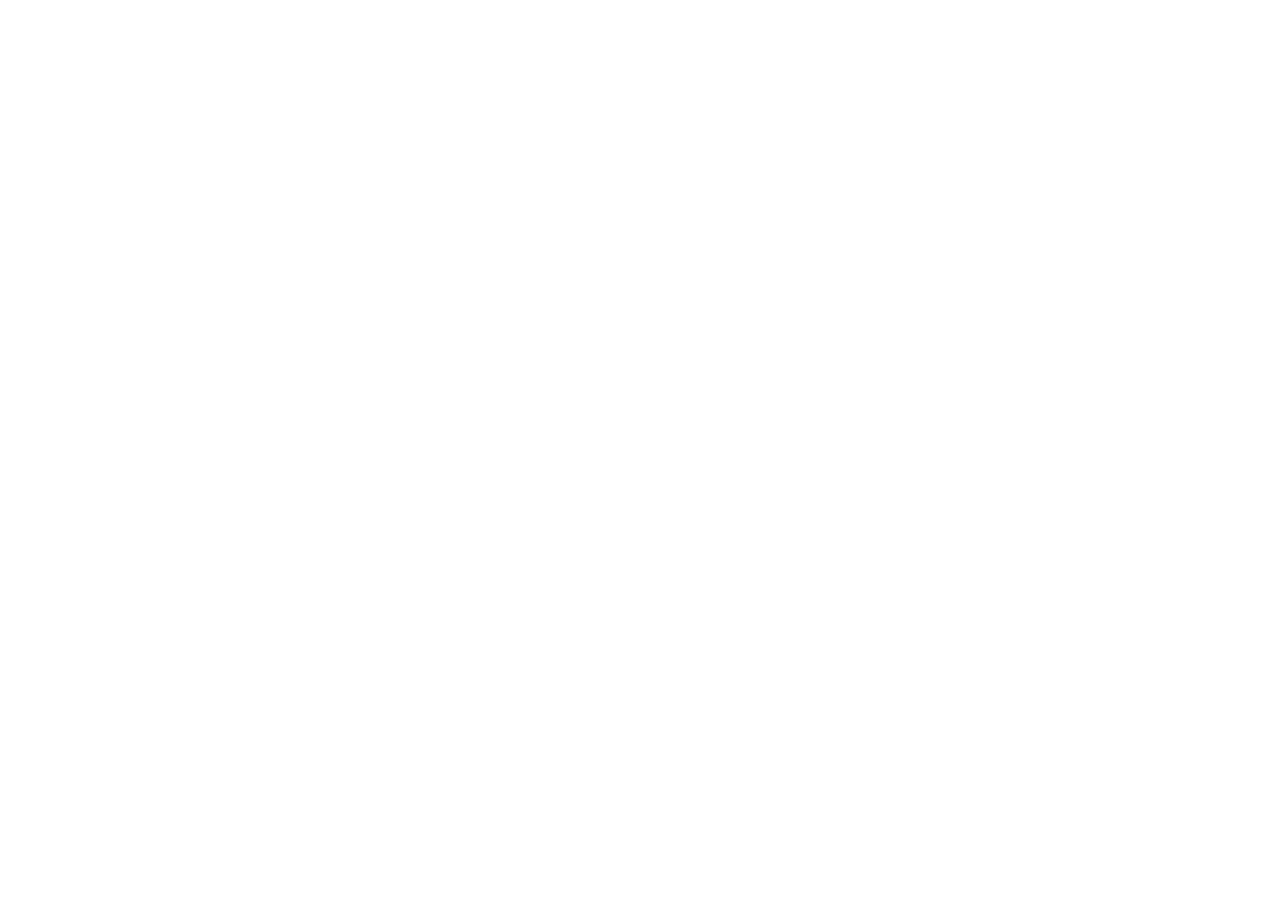
==== clerks-tale.html @ 5a4f4fa1 "Stub branch pages" ====
<!doctype html>
<html>
<head>
    <meta charset='utf-8'>
    <link href='http://fonts.googleapis.com/css?family=Alegreya+Sans:400' rel='stylesheet' type='text/css'>
    <link href='http://fonts.googleapis.com/css?family=Alegreya+Sans+SC' rel='stylesheet' type='text/css'>
    <link href='stylesheets/page.css' rel='stylesheet' type='text/css'>
    <title></title>
</head>
<body>
</body>
</html>
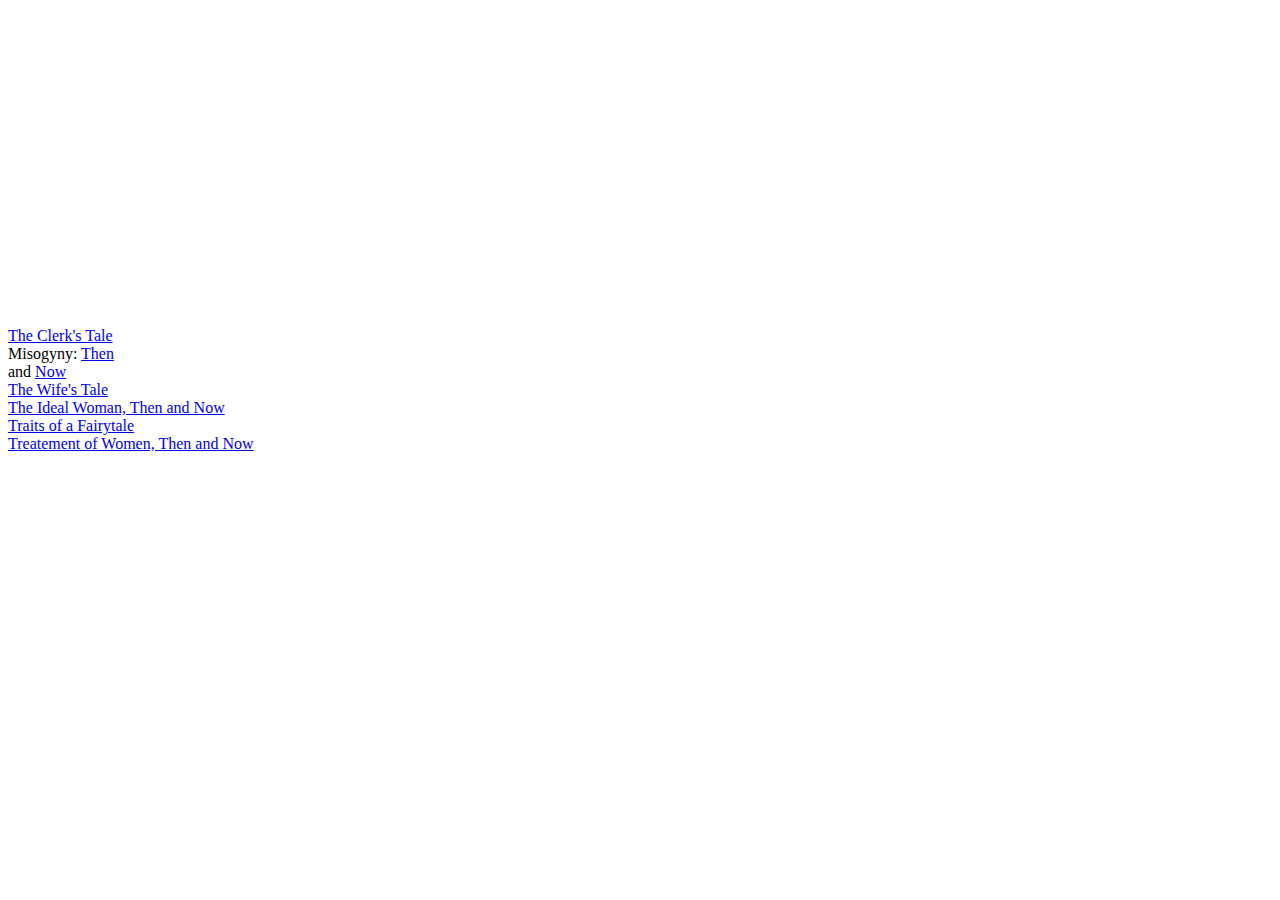
==== commit e17ff4e7: "Use videos for tales" ====
--- a/clerks-tale.html
+++ b/clerks-tale.html
@@ -5,8 +5,33 @@
     <link href='http://fonts.googleapis.com/css?family=Alegreya+Sans:400' rel='stylesheet' type='text/css'>
     <link href='http://fonts.googleapis.com/css?family=Alegreya+Sans+SC' rel='stylesheet' type='text/css'>
     <link href='stylesheets/page.css' rel='stylesheet' type='text/css'>
-    <title></title>
+    <title>Misogyny — "The Wife's Tale" vs. "The Clerk's Tale"</title>
 </head>
 <body>
+<div class='content'>
+<iframe width="420" height="315" src="//www.youtube.com/embed/nE_u7Ai1GXc" frameborder="0" allowfullscreen></iframe>
+</div>
+<div class='bubbles'>
+    <a href='clerks-tale.html'><div class='bubble'>
+        The Clerk's Tale
+    </div></a>
+    <div class='bubble'>
+        Misogyny:
+        <a class='bubble' href='misogyny-then.html'>Then</a></br>
+        and <a class='bubble' href='misogyny-now.html'>Now</a>
+    </div>
+    <a href='wifes-tale.html'><div class='bubble'>
+        The Wife's Tale
+    </div></a>
+    <a href='idealwoman.html'><div class='bubble'>
+        The Ideal Woman, Then and Now
+    </div></a>
+    <a href='fairytale.html'><div class='bubble'>
+        Traits of a Fairytale
+    </div></a>
+    <a href='treatment-of-women.html'><div class='bubble'>
+        Treatement of Women, Then and Now
+    </div></a>
+</div>
 </body>
 </html>
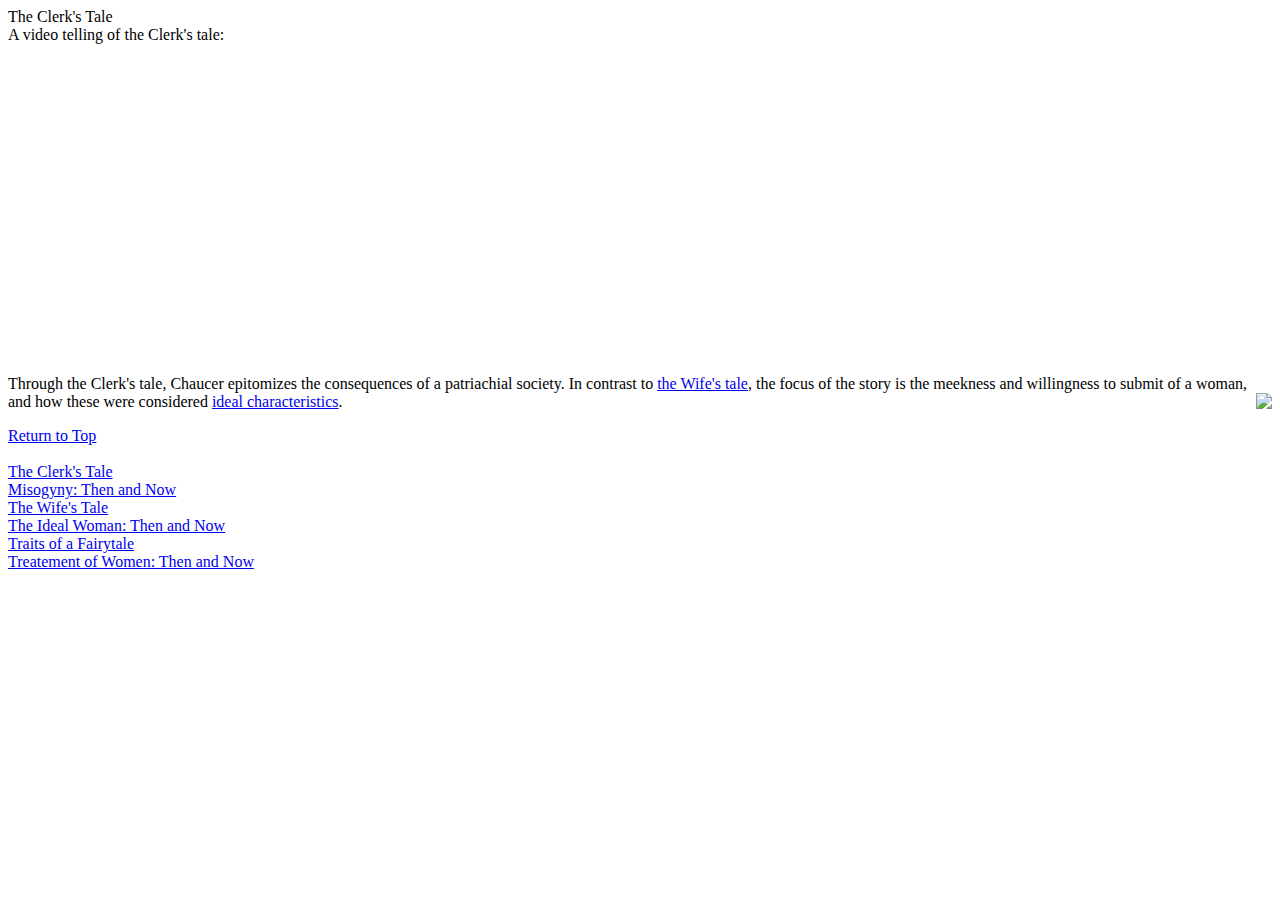
==== commit 19800e19: "small additions" ====
--- a/clerks-tale.html
+++ b/clerks-tale.html
@@ -9,28 +9,37 @@
 </head>
 <body>
 <div class='content'>
-<iframe width="420" height="315" src="//www.youtube.com/embed/nE_u7Ai1GXc" frameborder="0" allowfullscreen></iframe>
+<div class='title'>The Clerk's Tale</div>
+A video telling of the Clerk's tale:
+<iframe style='display:block;margin:0 auto' width="420" height="315" src="//www.youtube.com/embed/nE_u7Ai1GXc" frameborder="0" allowfullscreen></iframe>
+<p>
+Through the Clerk's tale, Chaucer epitomizes the consequences of a patriachial society. In contrast to <a href='wifes-tale.html'>the Wife's tale</a>, the focus of the story is the meekness and willingness to submit of a woman, and how these were considered <a href='idealwoman.html'>ideal characteristics</a>.
+<img style='float:right' src='http://english.fsu.edu/canterbury/wife.html'></img>
+</p>
+
 </div>
 <div class='bubbles'>
+    <a href='index.html'><div class='buble'>
+            Return to Top
+    </div></a>
+    <br/>
     <a href='clerks-tale.html'><div class='bubble'>
         The Clerk's Tale
     </div></a>
-    <div class='bubble'>
-        Misogyny:
-        <a class='bubble' href='misogyny-then.html'>Then</a></br>
-        and <a class='bubble' href='misogyny-now.html'>Now</a>
-    </div>
+    <a href='misogyny.html'><div class='bubble'>
+        Misogyny: Then and Now
+    </div></a>
     <a href='wifes-tale.html'><div class='bubble'>
         The Wife's Tale
     </div></a>
     <a href='idealwoman.html'><div class='bubble'>
-        The Ideal Woman, Then and Now
+        The Ideal Woman: Then and Now
     </div></a>
     <a href='fairytale.html'><div class='bubble'>
         Traits of a Fairytale
     </div></a>
     <a href='treatment-of-women.html'><div class='bubble'>
-        Treatement of Women, Then and Now
+        Treatement of Women: Then and Now
     </div></a>
 </div>
 </body>
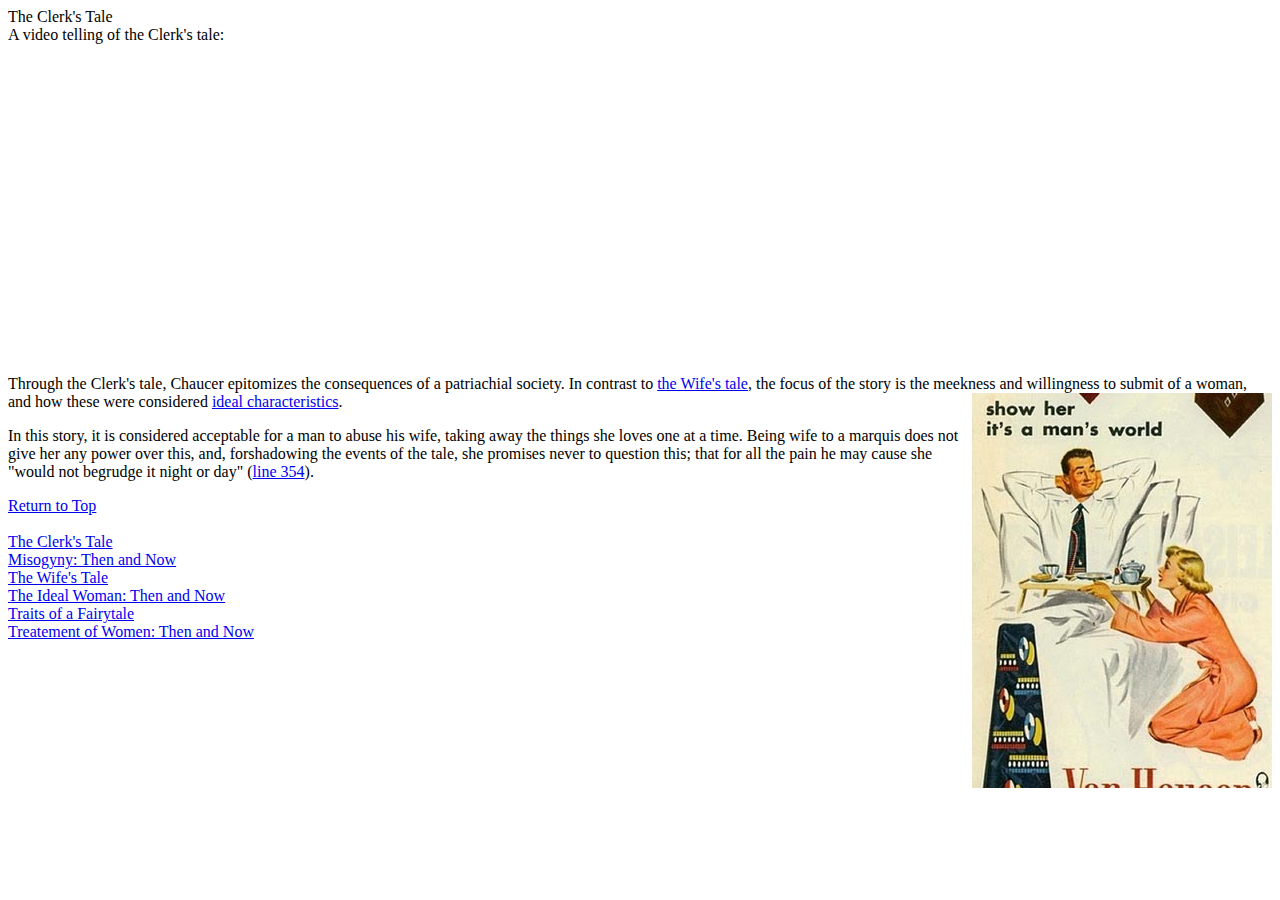
==== commit 0c4e826c: "add a few lines to clerk" ====
--- a/clerks-tale.html
+++ b/clerks-tale.html
@@ -14,9 +14,11 @@
 <iframe style='display:block;margin:0 auto' width="420" height="315" src="//www.youtube.com/embed/nE_u7Ai1GXc" frameborder="0" allowfullscreen></iframe>
 <p>
 Through the Clerk's tale, Chaucer epitomizes the consequences of a patriachial society. In contrast to <a href='wifes-tale.html'>the Wife's tale</a>, the focus of the story is the meekness and willingness to submit of a woman, and how these were considered <a href='idealwoman.html'>ideal characteristics</a>.
-<img style='float:right' src='http://english.fsu.edu/canterbury/wife.html'></img>
+<img style='float:right' src='mansworld.jpg'></img>
 </p>
-
+<p>
+In this story, it is considered acceptable for a man to abuse his wife, taking away the things she loves one at a time. Being wife to a marquis does not give her any power over this, and, forshadowing the events of the tale, she promises never to question this; that for all the pain he may cause she "would not begrudge it night or day" (<a href='http://english.fsu.edu/canterbury/student.html'>line 354</a>).
+</p>
 </div>
 <div class='bubbles'>
     <a href='index.html'><div class='buble'>
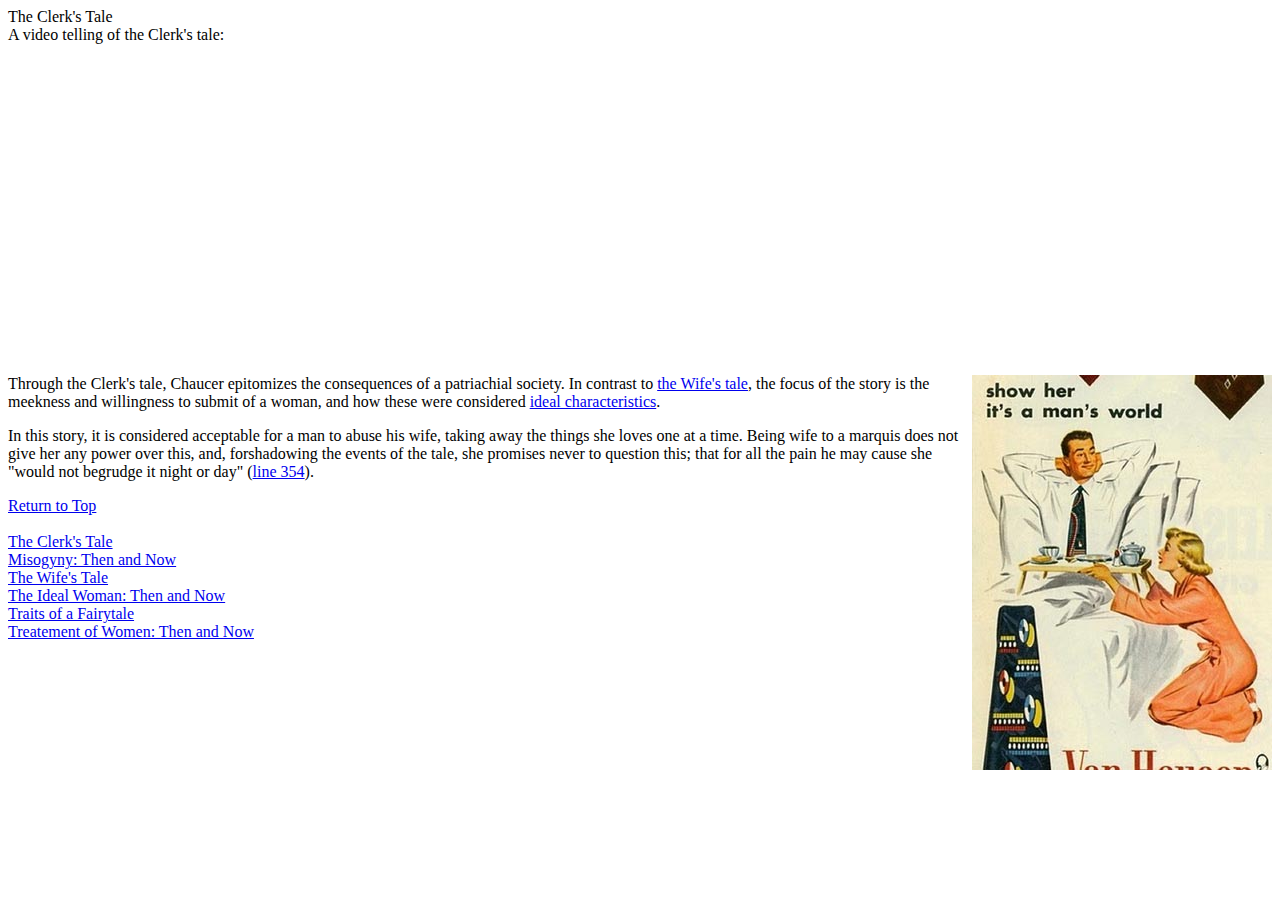
==== commit 3d37a5f6: "[clerk] move image" ====
--- a/clerks-tale.html
+++ b/clerks-tale.html
@@ -13,8 +13,8 @@
 A video telling of the Clerk's tale:
 <iframe style='display:block;margin:0 auto' width="420" height="315" src="//www.youtube.com/embed/nE_u7Ai1GXc" frameborder="0" allowfullscreen></iframe>
 <p>
+<img style='float:right' src='mansworld.jpg'></img>
 Through the Clerk's tale, Chaucer epitomizes the consequences of a patriachial society. In contrast to <a href='wifes-tale.html'>the Wife's tale</a>, the focus of the story is the meekness and willingness to submit of a woman, and how these were considered <a href='idealwoman.html'>ideal characteristics</a>.
-<img style='float:right' src='mansworld.jpg'></img>
 </p>
 <p>
 In this story, it is considered acceptable for a man to abuse his wife, taking away the things she loves one at a time. Being wife to a marquis does not give her any power over this, and, forshadowing the events of the tale, she promises never to question this; that for all the pain he may cause she "would not begrudge it night or day" (<a href='http://english.fsu.edu/canterbury/student.html'>line 354</a>).
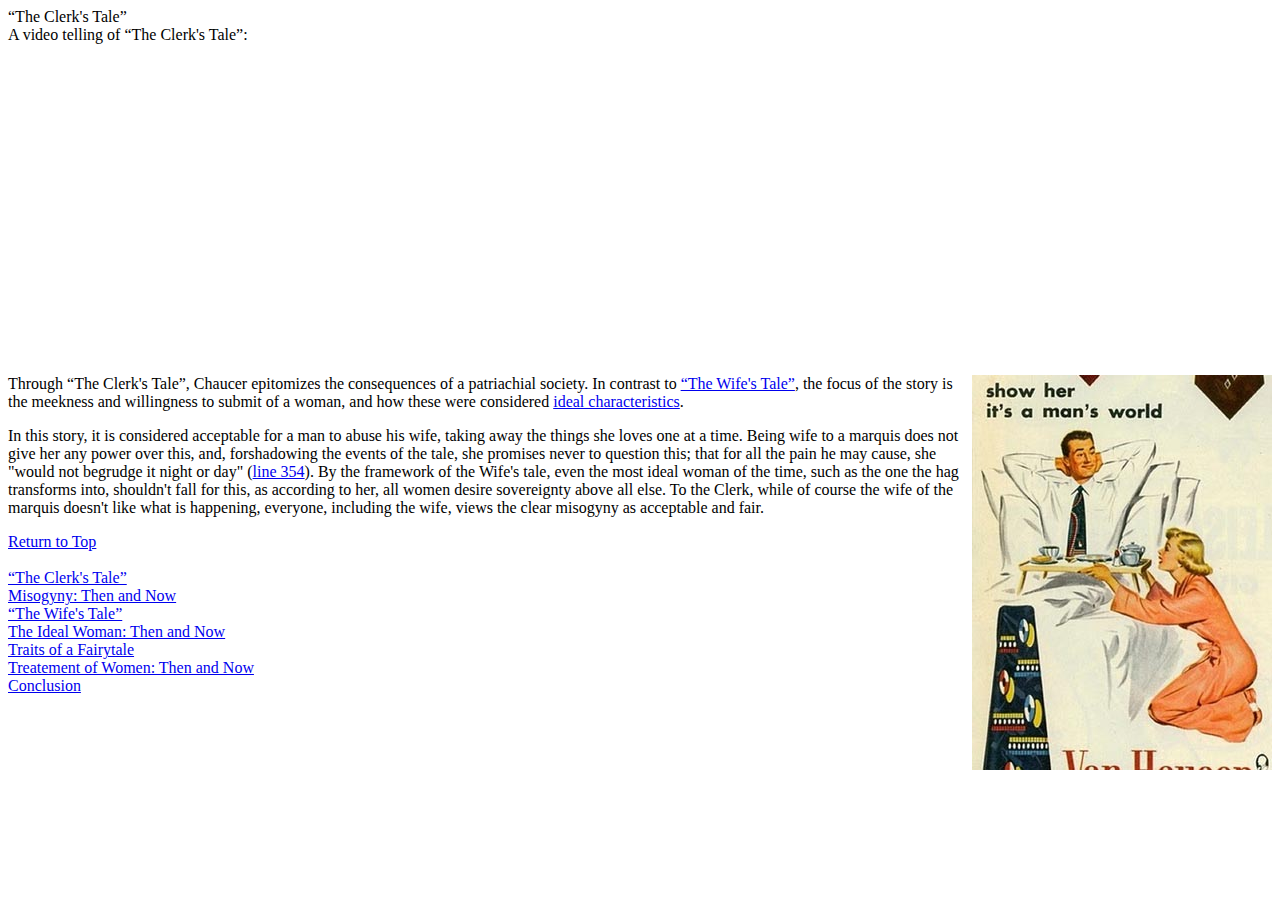
==== commit 959d6af3: "the X's tale → “The X's Tale”" ====
--- a/clerks-tale.html
+++ b/clerks-tale.html
@@ -9,15 +9,15 @@
 </head>
 <body>
 <div class='content'>
-<div class='title'>The Clerk's Tale</div>
-A video telling of the Clerk's tale:
+<div class='title'>“The Clerk's Tale”</div>
+A video telling of “The Clerk's Tale”:
 <iframe style='display:block;margin:0 auto' width="420" height="315" src="//www.youtube.com/embed/nE_u7Ai1GXc" frameborder="0" allowfullscreen></iframe>
 <p>
 <img style='float:right' src='mansworld.jpg'></img>
-Through the Clerk's tale, Chaucer epitomizes the consequences of a patriachial society. In contrast to <a href='wifes-tale.html'>the Wife's tale</a>, the focus of the story is the meekness and willingness to submit of a woman, and how these were considered <a href='idealwoman.html'>ideal characteristics</a>.
+Through “The Clerk's Tale”, Chaucer epitomizes the consequences of a patriachial society. In contrast to <a href='wifes-tale.html'>“The Wife's Tale”</a>, the focus of the story is the meekness and willingness to submit of a woman, and how these were considered <a href='idealwoman.html'>ideal characteristics</a>.
 </p>
 <p>
-In this story, it is considered acceptable for a man to abuse his wife, taking away the things she loves one at a time. Being wife to a marquis does not give her any power over this, and, forshadowing the events of the tale, she promises never to question this; that for all the pain he may cause she "would not begrudge it night or day" (<a href='http://english.fsu.edu/canterbury/student.html'>line 354</a>).
+In this story, it is considered acceptable for a man to abuse his wife, taking away the things she loves one at a time. Being wife to a marquis does not give her any power over this, and, forshadowing the events of the tale, she promises never to question this; that for all the pain he may cause, she "would not begrudge it night or day" (<a href='http://english.fsu.edu/canterbury/student.html'>line 354</a>). By the framework of the Wife's tale, even the most ideal woman of the time, such as the one the hag transforms into, shouldn't fall for this, as according to her, all women desire sovereignty above all else. To the Clerk, while of course the wife of the marquis doesn't like what is happening, everyone, including the wife, views the clear misogyny as acceptable and fair.
 </p>
 </div>
 <div class='bubbles'>
@@ -26,13 +26,13 @@
     </div></a>
     <br/>
     <a href='clerks-tale.html'><div class='bubble'>
-        The Clerk's Tale
+        “The Clerk's Tale”
     </div></a>
     <a href='misogyny.html'><div class='bubble'>
         Misogyny: Then and Now
     </div></a>
     <a href='wifes-tale.html'><div class='bubble'>
-        The Wife's Tale
+        “The Wife's Tale”
     </div></a>
     <a href='idealwoman.html'><div class='bubble'>
         The Ideal Woman: Then and Now
@@ -44,5 +44,6 @@
         Treatement of Women: Then and Now
     </div></a>
 </div>
+<div class='bubbles'><a class='conclusion' href='conclusion.html'><div class='bubble' style='width: 60%'>Conclusion</div></a></div>
 </body>
 </html>
